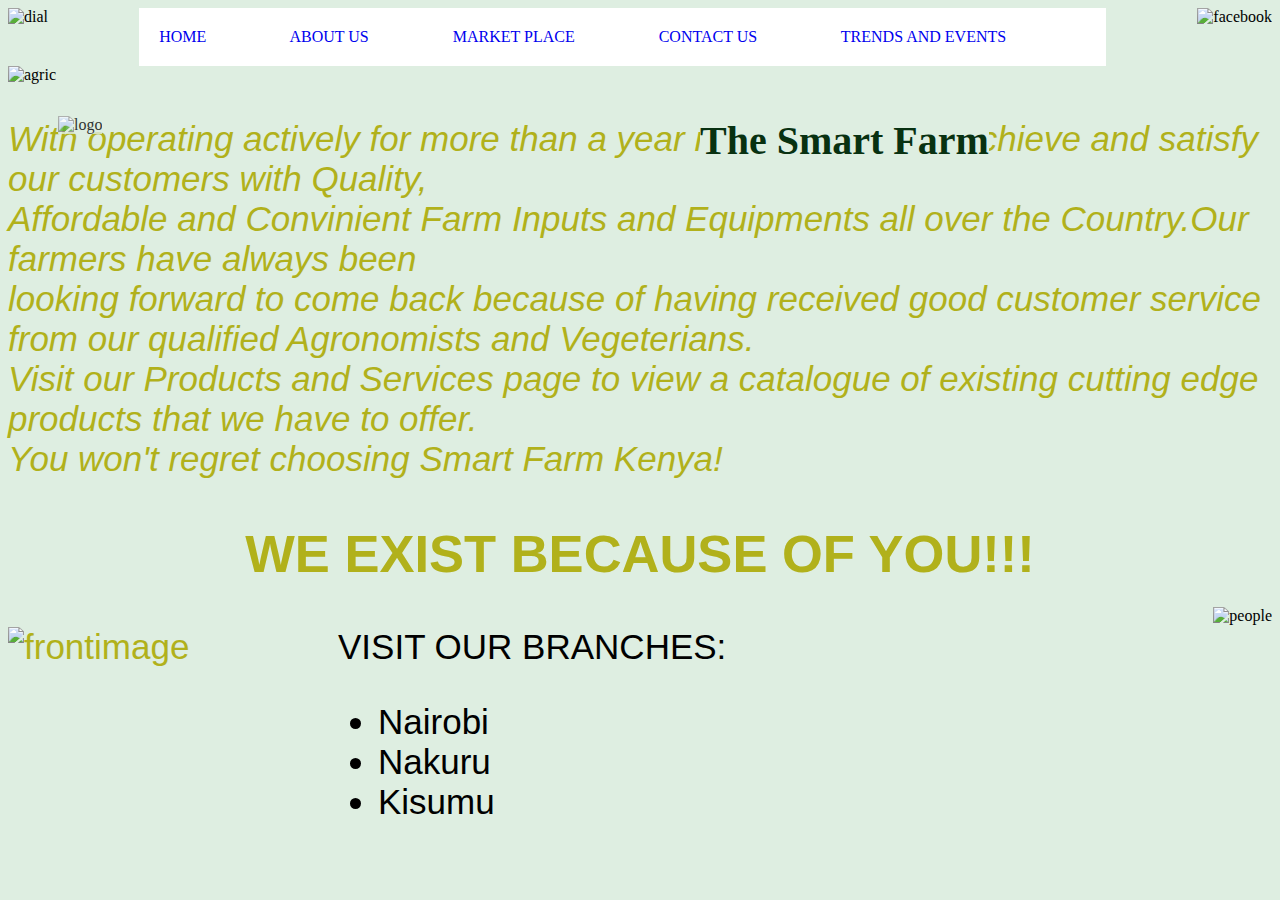
==== index.html @ 9ff54fde "Merge pull request #11 from JAREDKEVIN/ft-home" ====
<!DOCTYPE html>
<html lang="en">
<head>
    <meta charset="UTF-8">
    <meta http-equiv="X-UA-Compatible" content="IE=edge">
    <meta name="viewport" content="width=device-width, initial-scale=1.0">
    <meta http-equiv="refresh" content="55" />
<link rel="stylesheet" href= "home.css" />
  
</head>
<title>HOME</title>
<nav>

    <div id="dial" >
     <img  src="/projects/COLLABORATIVE PROJECT/THE-SMART-FARM/images/dial.png" alt="dial">
    </div>

    <div class="links">
            <a href="#">HOME</a>
            <a href="#">ABOUT US</a>
            <a href="#">MARKET PLACE</a>
            <a href="#">CONTACT US</a>
            <a href="#">TRENDS AND EVENTS</a>

        </div>

<div id="facebook">
     <img  src="/projects/COLLABORATIVE PROJECT/THE-SMART-FARM/images/facebook.png" alt="facebook">
   </div>

</nav>


<div id="logo">
    <img src="/projects/COLLABORATIVE PROJECT/THE-SMART-FARM/images/logo.jpeg" height="150" width="200" alt="logo">
</div>

<div id="agric">
    <img src="/projects/COLLABORATIVE PROJECT/THE-SMART-FARM/images/agric.jpeg" width="1850" height="200" alt="agric">
</div>


    <div class="scroll">
        <h1>The Smart Farm</h1>
    </div>

<body>
    <div class="text">
    <p> <em>With operating actively for more than a year now,We strive to achieve and satisfy our customers with Quality,<br> 
        Affordable and Convinient Farm Inputs and Equipments all over the Country.Our farmers have always been <br>
        looking forward to come back because of having received good customer service from our qualified Agronomists and Vegeterians.<br>
        Visit our Products and Services page to view a catalogue of existing cutting edge products that we have to offer.<br>
        You won't regret choosing Smart Farm Kenya!</em> <br>
    
      <div>
       <h2> WE EXIST BECAUSE OF YOU!!!</h2> 
    </div>  


<div class ="front">
    <img src="/projects/COLLABORATIVE PROJECT/THE-SMART-FARM/images/front.png"   alt="frontimage">

</div>   

    <div class="visit"> 
        VISIT OUR BRANCHES:
        <ul>
            <li>Nairobi</li>
            <li>Nakuru</li>
            <li>Kisumu</li>
    
        </ul>

    </div>
</div>


<div class="people">
<img src="/projects/COLLABORATIVE PROJECT/THE-SMART-FARM/images/people.jpeg" alt="people">

</div>


</body>
</html>
---- home.css ----
/* General page styling*/

*{
    background-color: #deeee1;
} 

nav
{
    
   display: flex;
   margin:0px;
   padding: 0px;
    justify-content: space-between;


}

.dial
{
    float:left;
    padding:0px;
    margin: 0px;
}

.facebook
{
    float:right;
     padding:0px;
    margin: 0px;
   
}

.links{
    margin-top: auto;
    background: white;
    padding: 20px;

   
}
.links a
{
    background: #ffff;
    text-decoration: none;
    margin-right: 80px;

    
}

#logo
{
    position: absolute;
    opacity: 0.8;
    margin-left: 50px;
    margin-top: 50px;
}

#agric
{
    padding-top: 0px;
}


/* The smart farm */

.scroll{
    color: #083111;
    position: absolute;
    top: 90px;
    left: 700px;
    font-size: 20px;
}
   
.text
{
    color:rgb(177, 177, 27);
    font-family: 'Segoe UI', Tahoma, Geneva, Verdana, sans-serif;
    font-size:35px;
    font-weight: 100px;
    box-sizing:border-box;
    border-color:black;
    justify-content: center;
   
    
}

h2
{
    text-align: center;
    text-shadow: #083111;
}

.front
{
height:100px;
width: auto;
position: absolute;
padding-bottom: 5px;
}

.visit
{
    color:black;
    margin-left: 30px;
    padding-left: 300px;
    
}


.people{
    float:right;
    margin-top: -250px;
    height: 100px;
    width: auto;

}
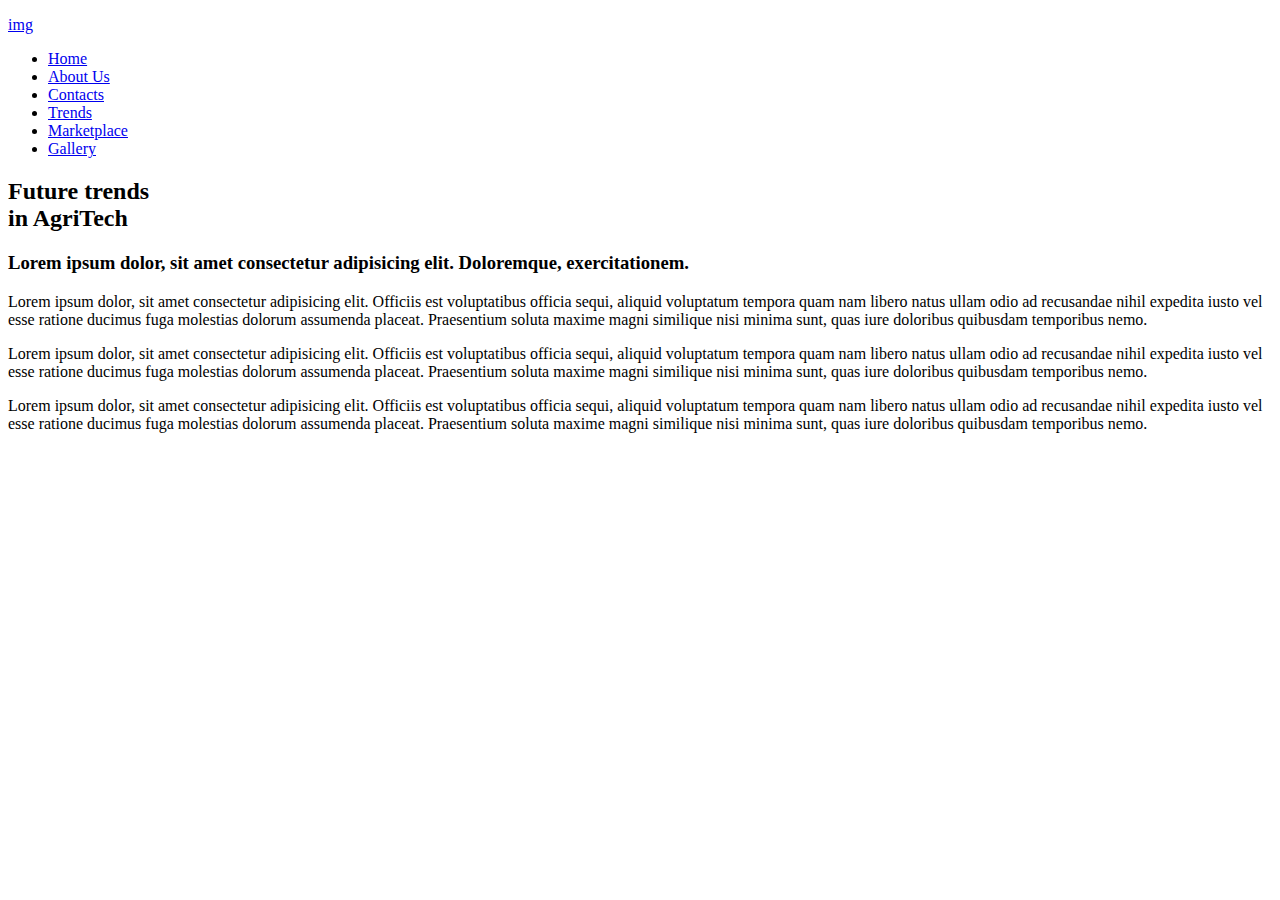
==== commit 755283ab: "add: rename the index.html file for easier access" ====
--- a/index.html
+++ b/index.html
@@ -1,85 +1,87 @@
 <!DOCTYPE html>
 <html lang="en">
-<head>
-    <meta charset="UTF-8">
-    <meta http-equiv="X-UA-Compatible" content="IE=edge">
-    <meta name="viewport" content="width=device-width, initial-scale=1.0">
-    <meta http-equiv="refresh" content="55" />
-<link rel="stylesheet" href= "home.css" />
-  
-</head>
-<title>HOME</title>
-<nav>
+  <head>
+    <meta charset="UTF-8" />
+    <meta http-equiv="X-UA-Compatible" content="IE=edge" />
+    <meta name="viewport" content="width=device-width, initial-scale=1.0" />
+    <title>Trends</title>
+    <link rel="stylesheet" href="trends.css" />
+  </head>
+  <body>
+    <!-- Navigation start -->
+    <section class="hero">
+      <div class="nav-bar">
+        <div class="brand">
+          <p><a href="#">img</a></p>
+        </div>
+        <ul class="nav-list">
+          <li><a href="#">Home</a></li>
+          <li><a href="#">About Us</a></li>
+          <li><a href="#">Contacts</a></li>
+          <li><a href="#">Trends</a></li>
+          <li><a href="#">Marketplace</a></li>
+          <li><a href="#">Gallery</a></li>
+        </ul>
+      </div>
+      <div class="title">
+        <h2>
+          Future trends <br />
+          in AgriTech
+        </h2>
+      </div>
+    </section>
+    <!-- Navigation end  -->
+    <section class="intro">
+      <div class="intro-text">
+        <h3>
+          Lorem ipsum dolor, sit amet consectetur adipisicing elit. Doloremque,
+          exercitationem.
+        </h3>
+        <p>
+          Lorem ipsum dolor, sit amet consectetur adipisicing elit. Officiis est
+          voluptatibus officia sequi, aliquid voluptatum tempora quam nam libero
+          natus ullam odio ad recusandae nihil expedita iusto vel esse ratione
+          ducimus fuga molestias dolorum assumenda placeat. Praesentium soluta
+          maxime magni similique nisi minima sunt, quas iure doloribus quibusdam
+          temporibus nemo.
+        </p>
+        <p>
+          Lorem ipsum dolor, sit amet consectetur adipisicing elit. Officiis est
+          voluptatibus officia sequi, aliquid voluptatum tempora quam nam libero
+          natus ullam odio ad recusandae nihil expedita iusto vel esse ratione
+          ducimus fuga molestias dolorum assumenda placeat. Praesentium soluta
+          maxime magni similique nisi minima sunt, quas iure doloribus quibusdam
+          temporibus nemo.
+        </p>
+        <p>
+          Lorem ipsum dolor, sit amet consectetur adipisicing elit. Officiis est
+          voluptatibus officia sequi, aliquid voluptatum tempora quam nam libero
+          natus ullam odio ad recusandae nihil expedita iusto vel esse ratione
+          ducimus fuga molestias dolorum assumenda placeat. Praesentium soluta
+          maxime magni similique nisi minima sunt, quas iure doloribus quibusdam
+          temporibus nemo.
+        </p>
+        <div class="greenhouse">
+        <img src="./images/greenhouse-gfdd16336e_1920.jpg" alt="" ></div>
+      </div>
 
-    <div id="dial" >
-     <img  src="/projects/COLLABORATIVE PROJECT/THE-SMART-FARM/images/dial.png" alt="dial">
-    </div>
+      <!-- <div class="intro-image"></div> -->
+    </section>
+    <section class="info">
+      <div class="details">
+        <div class="trend1">
+          <div class="image1"></div>
+          <div class="sustainable-farming"></div>
+        </div>
+        <div class="trend2">
+          <div class="image2"></div>
+          <div class="IoT"></div>
+        </div>
+        <div class="contacts"></div>
+      </div>
+    </section>
+    <footer class="footer"></footer>
 
-    <div class="links">
-            <a href="#">HOME</a>
-            <a href="#">ABOUT US</a>
-            <a href="#">MARKET PLACE</a>
-            <a href="#">CONTACT US</a>
-            <a href="#">TRENDS AND EVENTS</a>
-
-        </div>
-
-<div id="facebook">
-     <img  src="/projects/COLLABORATIVE PROJECT/THE-SMART-FARM/images/facebook.png" alt="facebook">
-   </div>
-
-</nav>
-
-
-<div id="logo">
-    <img src="/projects/COLLABORATIVE PROJECT/THE-SMART-FARM/images/logo.jpeg" height="150" width="200" alt="logo">
-</div>
-
-<div id="agric">
-    <img src="/projects/COLLABORATIVE PROJECT/THE-SMART-FARM/images/agric.jpeg" width="1850" height="200" alt="agric">
-</div>
-
-
-    <div class="scroll">
-        <h1>The Smart Farm</h1>
-    </div>
-
-<body>
-    <div class="text">
-    <p> <em>With operating actively for more than a year now,We strive to achieve and satisfy our customers with Quality,<br> 
-        Affordable and Convinient Farm Inputs and Equipments all over the Country.Our farmers have always been <br>
-        looking forward to come back because of having received good customer service from our qualified Agronomists and Vegeterians.<br>
-        Visit our Products and Services page to view a catalogue of existing cutting edge products that we have to offer.<br>
-        You won't regret choosing Smart Farm Kenya!</em> <br>
-    
-      <div>
-       <h2> WE EXIST BECAUSE OF YOU!!!</h2> 
-    </div>  
-
-
-<div class ="front">
-    <img src="/projects/COLLABORATIVE PROJECT/THE-SMART-FARM/images/front.png"   alt="frontimage">
-
-</div>   
-
-    <div class="visit"> 
-        VISIT OUR BRANCHES:
-        <ul>
-            <li>Nairobi</li>
-            <li>Nakuru</li>
-            <li>Kisumu</li>
-    
-        </ul>
-
-    </div>
-</div>
-
-
-<div class="people">
-<img src="/projects/COLLABORATIVE PROJECT/THE-SMART-FARM/images/people.jpeg" alt="people">
-
-</div>
-
-
-</body>
-</html>+    <script src="trends.js"></script>
+  </body>
+</html>
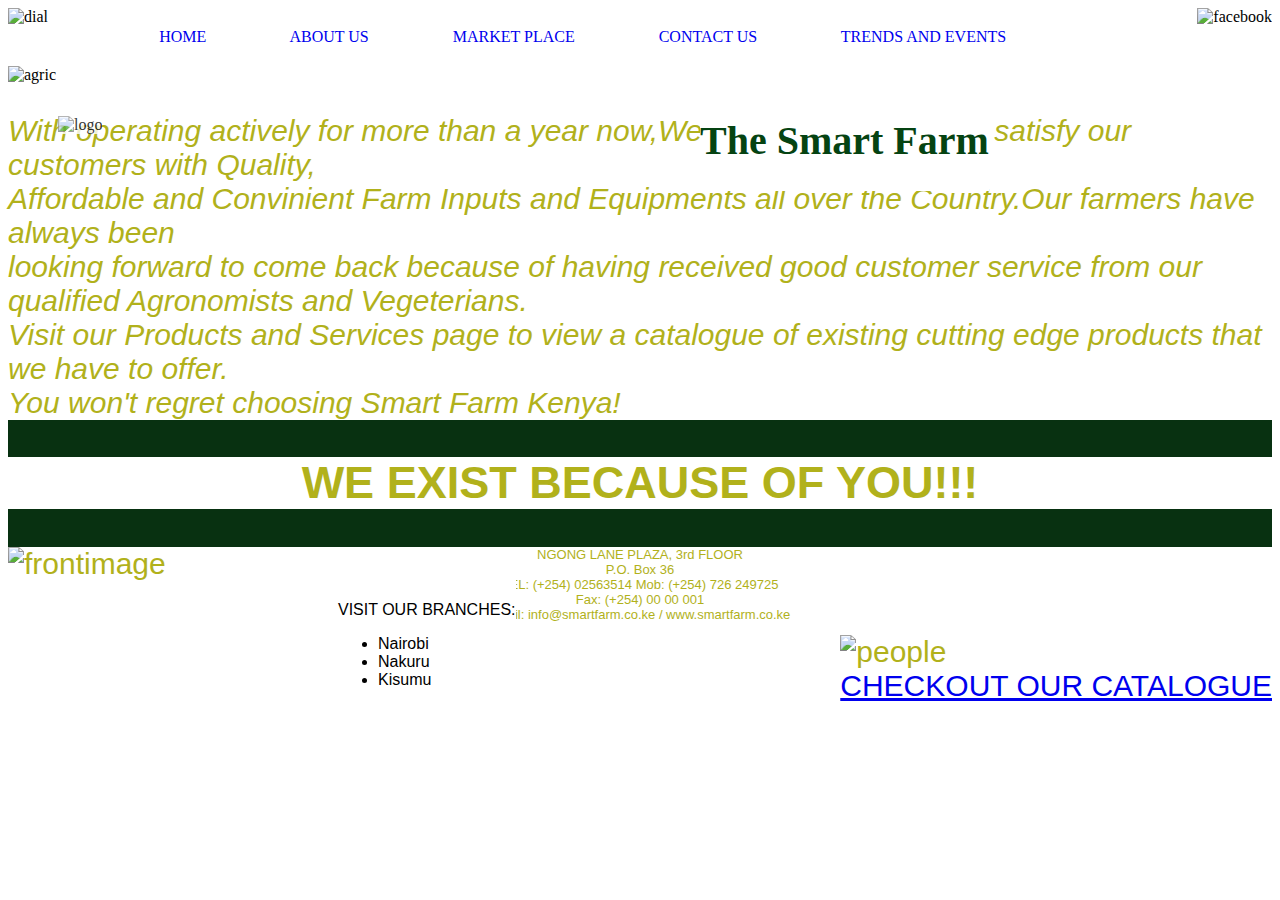
==== commit 5eaffd5d: "modified: Html postions" ====
--- a/index.html
+++ b/index.html
@@ -1,87 +1,108 @@
 <!DOCTYPE html>
 <html lang="en">
-  <head>
-    <meta charset="UTF-8" />
-    <meta http-equiv="X-UA-Compatible" content="IE=edge" />
-    <meta name="viewport" content="width=device-width, initial-scale=1.0" />
-    <title>Trends</title>
-    <link rel="stylesheet" href="trends.css" />
-  </head>
-  <body>
-    <!-- Navigation start -->
-    <section class="hero">
-      <div class="nav-bar">
-        <div class="brand">
-          <p><a href="#">img</a></p>
+<head>
+    <meta charset="UTF-8">
+    <meta http-equiv="X-UA-Compatible" content="IE=edge">
+    <meta name="viewport" content="width=device-width, initial-scale=1.0">
+    <meta http-equiv="refresh" content="55" />
+<link rel="stylesheet" href= "home.css" />
+  
+</head>
+<title>HOME</title>
+<nav>
+
+    <div id="dial">
+     <img src="/projects/COLLABORATIVE PROJECT/THE-SMART-FARM/images/dial.png" alt="dial">
+    </div>
+
+    <div class="links">
+            <a href="#">HOME</a>
+            <a href="#">ABOUT US</a>
+            <a href="#">MARKET PLACE</a>
+            <a href="#">CONTACT US</a>
+            <a href="#">TRENDS AND EVENTS</a>
+
         </div>
-        <ul class="nav-list">
-          <li><a href="#">Home</a></li>
-          <li><a href="#">About Us</a></li>
-          <li><a href="#">Contacts</a></li>
-          <li><a href="#">Trends</a></li>
-          <li><a href="#">Marketplace</a></li>
-          <li><a href="#">Gallery</a></li>
+
+<div id="facebook">
+     <img  src="/projects/COLLABORATIVE PROJECT/THE-SMART-FARM/images/facebook.png" alt="facebook">
+   </div>
+
+</nav>
+
+
+<div id="logo">
+    <img src="/projects/COLLABORATIVE PROJECT/THE-SMART-FARM/images/logo.jpeg" height="150" width="200" alt="logo">
+</div>
+
+<div id="agric">
+    <img src="/projects/COLLABORATIVE PROJECT/THE-SMART-FARM/images/agric.jpeg" width="1850" height="200" alt="agric">
+</div>
+
+
+    <div class="scroll">
+        <h1>The Smart Farm</h1>
+    </div>
+
+<body>
+    <div class="text">
+    <p> <em>With operating actively for more than a year now,We strive to achieve and satisfy our customers with Quality,<br> 
+        Affordable and Convinient Farm Inputs and Equipments all over the Country.Our farmers have always been <br>
+        looking forward to come back because of having received good customer service from our qualified Agronomists and Vegeterians.<br>
+        Visit our Products and Services page to view a catalogue of existing cutting edge products that we have to offer.<br>
+        You won't regret choosing Smart Farm Kenya!</em> <br>
+    
+      <div>
+       <h2> WE EXIST BECAUSE OF YOU!!!</h2> 
+    </div> 
+    
+    
+
+
+<div class="row">
+
+<div class ="front">
+    <img src="/projects/COLLABORATIVE PROJECT/THE-SMART-FARM/images/front.png"   alt="frontimage">
+
+
+
+    <div class="visit"> 
+        VISIT OUR BRANCHES:
+        <ul>
+            <li>Nairobi</li>
+            <li>Nakuru</li>
+            <li>Kisumu</li>
         </ul>
-      </div>
-      <div class="title">
-        <h2>
-          Future trends <br />
-          in AgriTech
-        </h2>
-      </div>
-    </section>
-    <!-- Navigation end  -->
-    <section class="intro">
-      <div class="intro-text">
-        <h3>
-          Lorem ipsum dolor, sit amet consectetur adipisicing elit. Doloremque,
-          exercitationem.
-        </h3>
-        <p>
-          Lorem ipsum dolor, sit amet consectetur adipisicing elit. Officiis est
-          voluptatibus officia sequi, aliquid voluptatum tempora quam nam libero
-          natus ullam odio ad recusandae nihil expedita iusto vel esse ratione
-          ducimus fuga molestias dolorum assumenda placeat. Praesentium soluta
-          maxime magni similique nisi minima sunt, quas iure doloribus quibusdam
-          temporibus nemo.
-        </p>
-        <p>
-          Lorem ipsum dolor, sit amet consectetur adipisicing elit. Officiis est
-          voluptatibus officia sequi, aliquid voluptatum tempora quam nam libero
-          natus ullam odio ad recusandae nihil expedita iusto vel esse ratione
-          ducimus fuga molestias dolorum assumenda placeat. Praesentium soluta
-          maxime magni similique nisi minima sunt, quas iure doloribus quibusdam
-          temporibus nemo.
-        </p>
-        <p>
-          Lorem ipsum dolor, sit amet consectetur adipisicing elit. Officiis est
-          voluptatibus officia sequi, aliquid voluptatum tempora quam nam libero
-          natus ullam odio ad recusandae nihil expedita iusto vel esse ratione
-          ducimus fuga molestias dolorum assumenda placeat. Praesentium soluta
-          maxime magni similique nisi minima sunt, quas iure doloribus quibusdam
-          temporibus nemo.
-        </p>
-        <div class="greenhouse">
-        <img src="./images/greenhouse-gfdd16336e_1920.jpg" alt="" ></div>
-      </div>
+    </div>
 
-      <!-- <div class="intro-image"></div> -->
-    </section>
-    <section class="info">
-      <div class="details">
-        <div class="trend1">
-          <div class="image1"></div>
-          <div class="sustainable-farming"></div>
-        </div>
-        <div class="trend2">
-          <div class="image2"></div>
-          <div class="IoT"></div>
-        </div>
-        <div class="contacts"></div>
-      </div>
-    </section>
-    <footer class="footer"></footer>
+</div>
 
-    <script src="trends.js"></script>
-  </body>
-</html>
+<div class="adress">
+    <p>
+NGONG LANE PLAZA, 3rd FLOOR<br>
+P.O. Box 36 <br>TEL: (+254) 02563514 Mob: (+254) 726 249725 <br>Fax: (+254) 00 00 001<br>
+email: info@smartfarm.co.ke / www.smartfarm.co.ke <br>
+    </p>
+</div>
+
+<div class="people">
+<img src="/projects/COLLABORATIVE PROJECT/THE-SMART-FARM/images/people.jpeg" alt="people">
+
+<div class="marketplace">
+ <a href="#"> CHECKOUT OUR CATALOGUE</a> <link href="#" >
+</div>
+
+</div>
+</div>
+
+</body>
+
+
+ <footer>
+     
+
+
+ </footer>
+
+
+</html>--- a/home.css
+++ b/home.css
@@ -0,0 +1,131 @@
+/* General page styling*/
+
+*{
+    background-color: #ffffff;
+} 
+
+nav
+{
+    
+   display: flex;
+   margin:0px;
+   padding: 0px;
+   justify-content:space-between;
+
+}
+
+.dial
+{
+    float:left;
+    padding:0px;
+    margin: 0px;
+}
+
+.facebook
+{
+    float:right;
+     padding:0px;
+    margin: 0px;
+    justify-content: flex-end;
+   
+}
+
+.links{
+    margin-top: auto;
+    background: white;
+    padding: 20px;
+  
+
+   
+}
+.links a
+{
+    background: #ffff;
+    text-decoration: none;
+    margin-right: 80px;
+
+    
+}
+
+#logo
+{
+    position: absolute;
+    opacity: 0.8;
+    margin-left: 50px;
+    margin-top: 50px;
+}
+
+#agric
+{
+    padding-top: 0px;
+}
+
+
+/* The smart farm */
+
+.scroll{
+    color: #054312;
+    position: absolute;
+    top: 90px;
+    left: 700px;
+    font-size: 20px;
+}
+   
+.text
+{
+    color:rgb(177, 177, 27);
+    font-family: 'Segoe UI', Tahoma, Geneva, Verdana, sans-serif;
+    font-size:30px;
+    font-weight: 100px;
+    justify-content: center;
+   background-color: #083111;
+    
+}
+
+h2
+{
+    text-align: center;
+    text-shadow: #083111;
+}
+
+.front
+{
+height:100px;
+width: auto;
+position: absolute;
+padding-bottom: 5px;
+}
+
+.visit
+{
+    color:black;
+    margin-left: 30px;
+    padding-left: 300px;
+    font-size: medium;
+    margin-top:20px;
+    position: relative;
+    
+}
+
+
+.people{
+    float:right;
+    margin-top:0px;
+    height: 100px;
+    width: auto;
+    border-color: aqua;
+}
+
+
+.row
+{
+
+
+}
+
+.adress
+{
+    text-align: center;
+    font-size: small;
+}
+
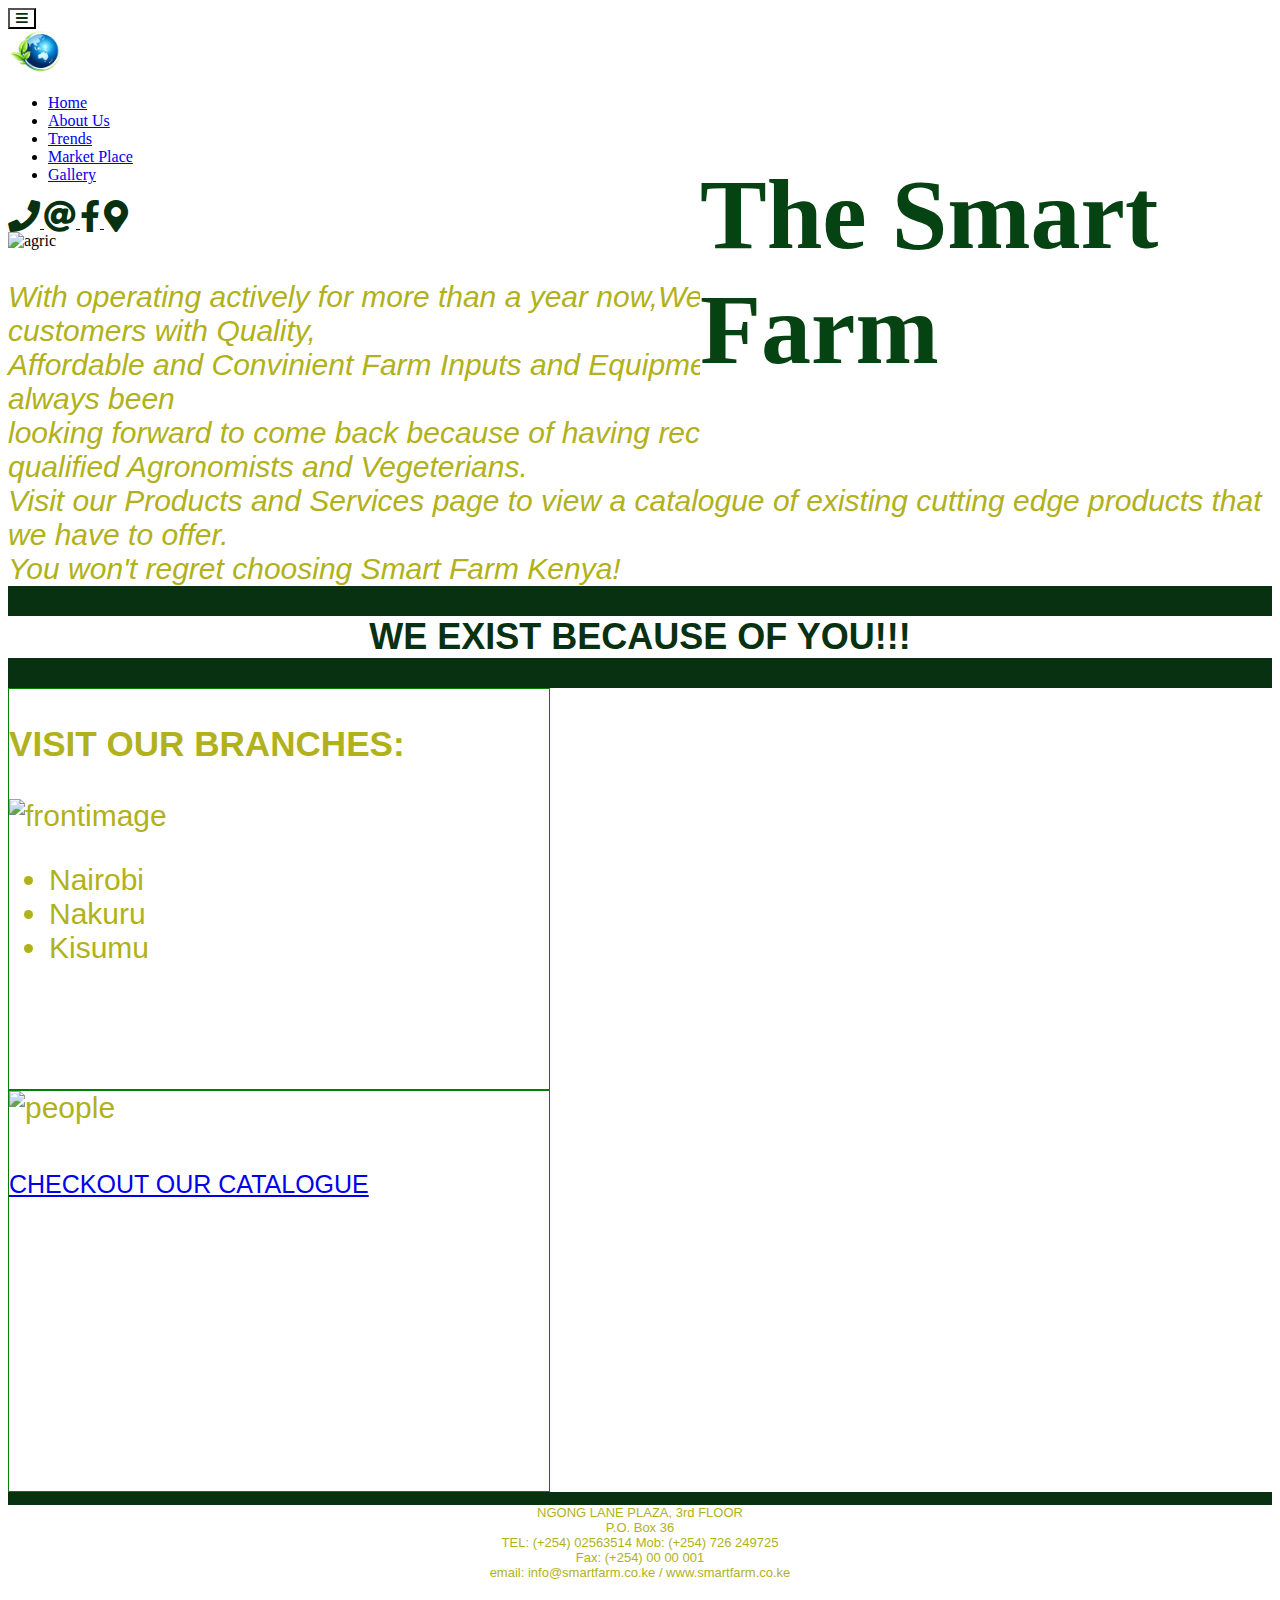
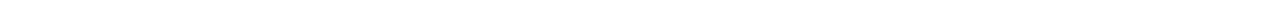
==== commit 4b85a069: "chnge: instal boostap" ====
--- a/index.html
+++ b/index.html
@@ -1,39 +1,101 @@
 <!DOCTYPE html>
 <html lang="en">
 <head>
+    <!-- Font Awesome -->
+<link
+href="https://cdnjs.cloudflare.com/ajax/libs/font-awesome/5.15.1/css/all.min.css"
+rel="stylesheet"
+/>
+<!-- Google Fonts -->
+<link
+href="https://fonts.googleapis.com/css?family=Roboto:300,400,500,700&display=swap"
+rel="stylesheet"
+/>
+<!-- MDB -->
+<link
+href="https://cdnjs.cloudflare.com/ajax/libs/mdb-ui-kit/3.10.2/mdb.min.css"
+rel="stylesheet"
+/>
     <meta charset="UTF-8">
     <meta http-equiv="X-UA-Compatible" content="IE=edge">
     <meta name="viewport" content="width=device-width, initial-scale=1.0">
-    <meta http-equiv="refresh" content="55" />
-<link rel="stylesheet" href= "home.css" />
-  
+    <link rel="stylesheet" href="home.css">
+    <title>The smart Farm Webiste</title>
 </head>
-<title>HOME</title>
-<nav>
-
-    <div id="dial">
-     <img src="/projects/COLLABORATIVE PROJECT/THE-SMART-FARM/images/dial.png" alt="dial">
+<body>
+    <!-- Navbar -->
+<nav class="navbar navbar-expand-lg navbar-light d-flex justify-content-center">
+    <!-- Container wrapper -->
+    <div class="container-fluid">
+      <!-- Toggle button -->
+      <button
+        class="navbar-toggler"
+        type="button"
+        data-mdb-toggle="collapse"
+        data-mdb-target="#navbarSupportedContent"
+        aria-controls="navbarSupportedContent"
+        aria-expanded="false"
+        aria-label="Toggle navigation"
+      >
+        <i class="fas fa-bars"></i>
+      </button>
+      <!-- Collapsible wrapper -->
+      <div class="collapse navbar-collapse" id="navbarSupportedContent">
+        <!-- Navbar brand -->
+        <a class="navbar-brand mt-2 mt-lg-0" href="#">
+          <img
+            src="./images/logo.png"
+            height="45"
+            alt="MDB Logo"
+            loading="lazy"
+          />
+        </a>
+        <!-- Left links -->
+        <ul class="navbar-nav me-auto mb-2 mb-lg-0">
+          <li class="nav-item">
+            <a class="nav-link" href="#">Home</a>
+          </li>
+          <li class="nav-item">
+            <a class="nav-link" href="#">About Us</a>
+          </li>
+          <li class="nav-item">
+            <a class="nav-link" href="#">Trends</a>
+          </li>
+          <li class="nav-item">
+            <a class="nav-link" href="#">Market Place</a>
+          </li>
+          <li class="nav-item">
+            <a class="nav-link" href="#">Gallery</a>
+          </li>
+        </ul>
+        <!-- Left links -->
+      </div>
+      <!-- Collapsible wrapper -->
+      <!-- Right elements -->
+      <div class="d-flex float-end justify-content-end">
+        <!-- Icon -->
+        <a class="text-reset me-3" href="tel:0700809279">
+            <i class="fas fa-phone fa-2x px-3"></i>
+        </a>
+        <a class="text-reset me-3" href="mailto:mainajoseph964@gmail.com">
+            <i class="fas fa-at fa-2x px-3"></i>
+          </a>
+          <a class="text-reset me-3" href="#">
+            <i class="fab fa-facebook-f fa-2x px-3"></i>
+          </a>
+          <a class="text-reset me-3" href="https://www.google.com/maps/dir//moringa+school/data=!4m6!4m5!1m1!4e2!1m2!1m1!1s0x182f1a6bf7445dc1:0x940b62a3c8efde4c?sa=X&ved=2ahUKEwjIk5SQjfP1AhWKjaQKHYLqBX8Q9Rd6BAgfEAU">
+            <i class="fas fa-map-marker-alt fa-2x px-3"></i>
+          </a>
+        <!-- Notifications -->
+      </div>
+      <!-- Right elements -->
     </div>
-
-    <div class="links">
-            <a href="#">HOME</a>
-            <a href="#">ABOUT US</a>
-            <a href="#">MARKET PLACE</a>
-            <a href="#">CONTACT US</a>
-            <a href="#">TRENDS AND EVENTS</a>
-
-        </div>
-
-<div id="facebook">
-     <img  src="/projects/COLLABORATIVE PROJECT/THE-SMART-FARM/images/facebook.png" alt="facebook">
-   </div>
-
-</nav>
-
-
-<div id="logo">
-    <img src="/projects/COLLABORATIVE PROJECT/THE-SMART-FARM/images/logo.jpeg" height="150" width="200" alt="logo">
-</div>
+    <!-- Container wrapper -->
+  </nav>
+  <!-- Navbar -->
+
+
+
 
 <div id="agric">
     <img src="/projects/COLLABORATIVE PROJECT/THE-SMART-FARM/images/agric.jpeg" width="1850" height="200" alt="agric">
@@ -52,30 +114,69 @@
         Visit our Products and Services page to view a catalogue of existing cutting edge products that we have to offer.<br>
         You won't regret choosing Smart Farm Kenya!</em> <br>
     
-      <div>
-       <h2> WE EXIST BECAUSE OF YOU!!!</h2> 
-    </div> 
+       <h2><b>WE EXIST BECAUSE OF YOU!!!</b></h2> 
     
-    
-
-
-<div class="row">
-
-<div class ="front">
-    <img src="/projects/COLLABORATIVE PROJECT/THE-SMART-FARM/images/front.png"   alt="frontimage">
-
-
-
-    <div class="visit"> 
-        VISIT OUR BRANCHES:
-        <ul>
-            <li>Nairobi</li>
-            <li>Nakuru</li>
-            <li>Kisumu</li>
-        </ul>
+    <div class="d-flex justify-content-between mt-5">
+
+        <div class="card mt-3" style="max-width: 540px;">
+            <div class="row g-0">
+               <h3 class="card-title">VISIT OUR BRANCHES:</h3>
+              <div class="col-md-4">
+               
+
+                <img class="img-fluid rounded-start"
+                src="/projects/COLLABORATIVE PROJECT/THE-SMART-FARM/images/front.png"  height="800"  height="300" alt="frontimage"/>
+            
+              </div>
+              <div class="col-md-8">
+                <div class="card-body">
+                  
+                  <p class="card-text">
+                    <div class=""> 
+                  
+                      <ul>
+                          <li>Nairobi</li>
+                          <li>Nakuru</li>
+                          <li>Kisumu</li>
+                      </ul>
+                  </div>
+                  </p>
+
+                </div>
+              </div>
+            </div>
+          </div>
+
+          
+          <div class="card mb-3" style="max-width: 540px;">
+            <div class="row g-0">
+              <div class="col-md-4">
+                <img
+                  src="/projects/COLLABORATIVE PROJECT/THE-SMART-FARM/images/people.jpeg"
+                  alt="people"
+                  class="img-fluid rounded-start"
+                />
+              </div>
+              <div class="col-md-8">
+                <div class="card-body">
+                  <h5 class="card-title"></h5>
+                  
+                  <p class="card-text">
+                    <small class="text-muted">
+                    <div class="marketplace">
+ <a href="#"> CHECKOUT OUR CATALOGUE</a> <link href="#" >
+</div>
+                    </small>
+                  </p>
+                </div>
+              </div>
+            </div>
+          </div>
+
     </div>
 
-</div>
+
+
 
 <div class="adress">
     <p>
@@ -83,26 +184,49 @@
 P.O. Box 36 <br>TEL: (+254) 02563514 Mob: (+254) 726 249725 <br>Fax: (+254) 00 00 001<br>
 email: info@smartfarm.co.ke / www.smartfarm.co.ke <br>
     </p>
-</div>
-
-<div class="people">
-<img src="/projects/COLLABORATIVE PROJECT/THE-SMART-FARM/images/people.jpeg" alt="people">
-
-<div class="marketplace">
- <a href="#"> CHECKOUT OUR CATALOGUE</a> <link href="#" >
-</div>
-
-</div>
-</div>
-
-</body>
+
+
+
+
+</div>
+</div>
+
+
 
 
  <footer>
      
-
+<div class="maps">
+    <img src="/projects/COLLABORATIVE PROJECT/THE-SMART-FARM/images/maps.png"  alt="">
+</div>
 
  </footer>
 
+ 
+
+
+
+
+
+
+
+
+
+
+
+
+
+
+
+
+
+<!-- MDB -->
+<script
+  type="text/javascript"
+  src="https://cdnjs.cloudflare.com/ajax/libs/mdb-ui-kit/3.10.2/mdb.min.js"
+></script>
+
+
+</body>
 
 </html>--- a/home.css
+++ b/home.css
@@ -4,7 +4,7 @@
     background-color: #ffffff;
 } 
 
-nav
+/* nav
 {
     
    display: flex;
@@ -12,8 +12,11 @@
    padding: 0px;
    justify-content:space-between;
 
+} */
+
+nav{
+    background-color: green;
 }
-
 .dial
 {
     float:left;
@@ -68,7 +71,7 @@
     position: absolute;
     top: 90px;
     left: 700px;
-    font-size: 20px;
+    font-size: 50px;
 }
    
 .text
@@ -113,7 +116,8 @@
     margin-top:0px;
     height: 100px;
     width: auto;
-    border-color: aqua;
+    top: 50px;
+    
 }
 
 
@@ -129,3 +133,54 @@
     font-size: small;
 }
 
+footer
+{
+   
+    
+}
+.fas{
+    color:#083111;
+}
+.fab{
+    color:#083111;
+}
+
+.maps
+{
+
+
+}
+
+.card
+{
+    border: 1px solid green;
+    height:400px;
+    text-align: justify;
+}
+
+h2
+{
+    text-align: center;
+    height: fit-content;
+    font-size: larger;
+    color:#083111;
+}
+
+.marketplace
+{
+    bottom: 50px;
+    justify-content: baseline;
+}
+
+
+
+
+
+
+
+
+
+
+
+
+
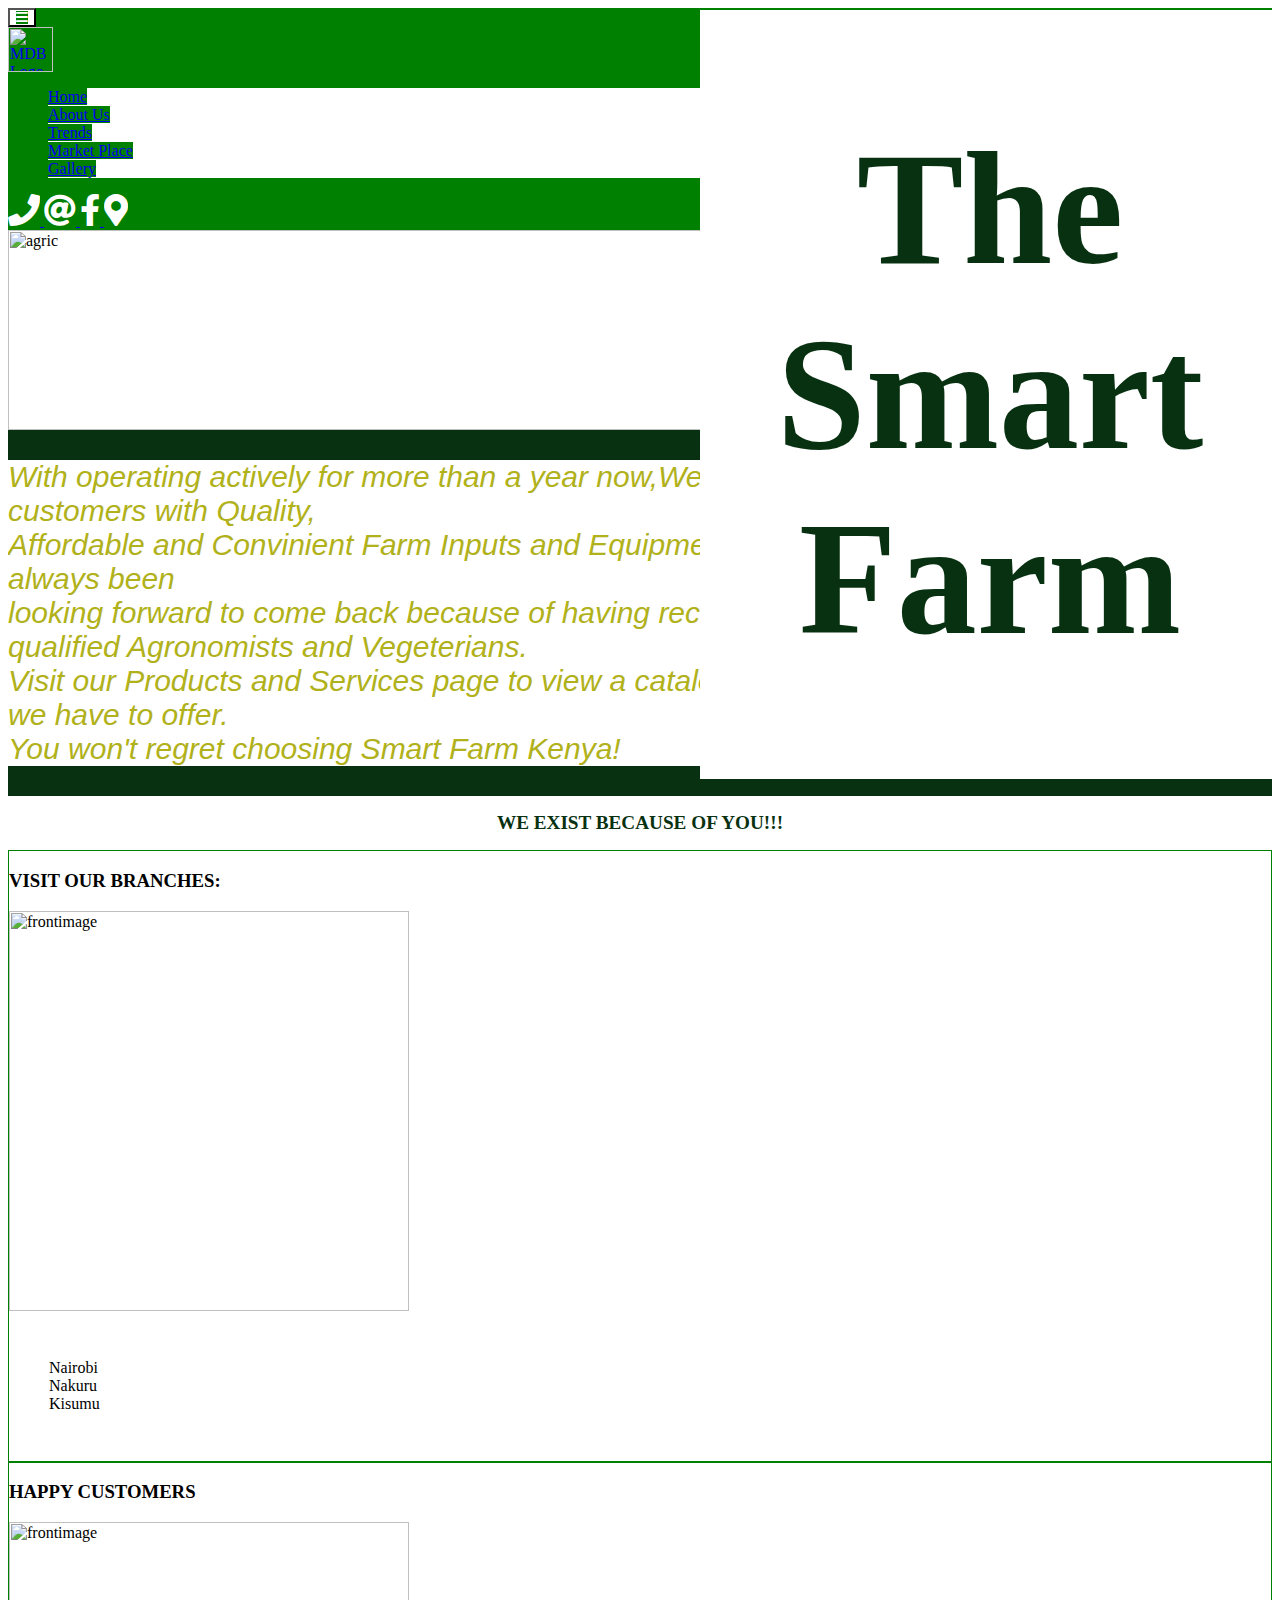
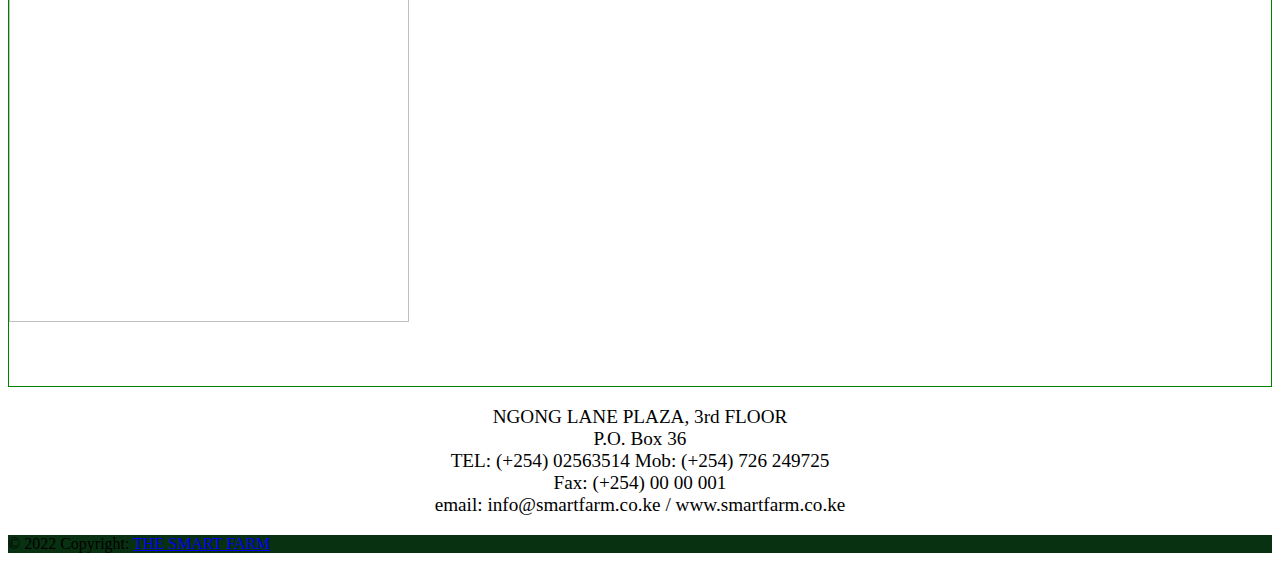
==== commit b643eff5: "Merge pull request #26 from JAREDKEVIN/ft-home" ====
--- a/index.html
+++ b/index.html
@@ -1,11 +1,9 @@
-<!DOCTYPE html>
-<html lang="en">
+<!DOCTYPE html6l lang="en">
 <head>
     <!-- Font Awesome -->
 <link
 href="https://cdnjs.cloudflare.com/ajax/libs/font-awesome/5.15.1/css/all.min.css"
-rel="stylesheet"
-/>
+rel="stylesheet">
 <!-- Google Fonts -->
 <link
 href="https://fonts.googleapis.com/css?family=Roboto:300,400,500,700&display=swap"
@@ -24,9 +22,9 @@
 </head>
 <body>
     <!-- Navbar -->
-<nav class="navbar navbar-expand-lg navbar-light d-flex justify-content-center">
+<nav class="navbar navbar-expand-lg navbar-light d-flex justify-content-center nav">
     <!-- Container wrapper -->
-    <div class="container-fluid">
+    <div class="container-fluid nav">
       <!-- Toggle button -->
       <button
         class="navbar-toggler"
@@ -40,50 +38,53 @@
         <i class="fas fa-bars"></i>
       </button>
       <!-- Collapsible wrapper -->
-      <div class="collapse navbar-collapse" id="navbarSupportedContent">
+      <div class="collapse navbar-collapse nav" id="navbarSupportedContent">
         <!-- Navbar brand -->
-        <a class="navbar-brand mt-2 mt-lg-0" href="#">
-          <img
-            src="./images/logo.png"
+        <a class="navbar-brand mt-2 mt-lg-0 nav" href="#">
+          <img class="nav"
+            src="/THE-SMART-FARM/images/logo.png"
             height="45"
-            alt="MDB Logo"
-            loading="lazy"
+            alt="MDB Logo        loading="lazy"
           />
         </a>
-        <!-- Left links -->
-        <ul class="navbar-nav me-auto mb-2 mb-lg-0">
-          <li class="nav-item">
-            <a class="nav-link" href="#">Home</a>
-          </li>
-          <li class="nav-item">
-            <a class="nav-link" href="#">About Us</a>
-          </li>
-          <li class="nav-item">
-            <a class="nav-link" href="#">Trends</a>
-          </li>
-          <li class="nav-item">
-            <a class="nav-link" href="#">Market Place</a>
-          </li>
-          <li class="nav-item">
-            <a class="nav-link" href="#">Gallery</a>
+
+        <div class="scroll">
+        <h1>The Smart Farm</h1>
+    </div>
+
+        <ul class="navbar-nav me-auto mb-2 mb-lg-0 nav">
+          <li class="nav-item">
+            <a class="nav-link nav" href="#">Home</a>
+          </li>
+          <li class="nav-item">
+            <a class="nav-link nav" href="#">About Us</a>
+          </li>
+          <li class="nav-item">
+            <a class="nav-link nav" href="#">Trends</a>
+          </li>
+          <li class="nav-item">
+            <a class="nav-link nav" href="#">Market Place</a>
+          </li>
+          <li class="nav-item">
+            <a class="nav-link nav" href="#">Gallery</a>
           </li>
         </ul>
         <!-- Left links -->
       </div>
       <!-- Collapsible wrapper -->
       <!-- Right elements -->
-      <div class="d-flex float-end justify-content-end">
+      <div class="d-flex float-end justify-content-end nav">
         <!-- Icon -->
-        <a class="text-reset me-3" href="tel:0700809279">
+        <a class="text-reset me-3 nav" href="tel:0700809279">
             <i class="fas fa-phone fa-2x px-3"></i>
         </a>
-        <a class="text-reset me-3" href="mailto:mainajoseph964@gmail.com">
+        <a class="text-reset me-3 nav" href="mailto:mainajoseph964@gmail.com">
             <i class="fas fa-at fa-2x px-3"></i>
           </a>
-          <a class="text-reset me-3" href="#">
+          <a class="text-reset me-3 nav" href="#">
             <i class="fab fa-facebook-f fa-2x px-3"></i>
           </a>
-          <a class="text-reset me-3" href="https://www.google.com/maps/dir//moringa+school/data=!4m6!4m5!1m1!4e2!1m2!1m1!1s0x182f1a6bf7445dc1:0x940b62a3c8efde4c?sa=X&ved=2ahUKEwjIk5SQjfP1AhWKjaQKHYLqBX8Q9Rd6BAgfEAU">
+          <a class="text-reset me-3 nav" href="https://www.google.com/maps/dir//moringa+school/data=!4m6!4m5!1m1!4e2!1m2!1m1!1s0x182f1a6bf7445dc1:0x940b62a3c8efde4c?sa=X&ved=2ahUKEwjIk5SQjfP1AhWKjaQKHYLqBX8Q9Rd6BAgfEAU">
             <i class="fas fa-map-marker-alt fa-2x px-3"></i>
           </a>
         <!-- Notifications -->
@@ -98,37 +99,33 @@
 
 
 <div id="agric">
-    <img src="/projects/COLLABORATIVE PROJECT/THE-SMART-FARM/images/agric.jpeg" width="1850" height="200" alt="agric">
+    <img src="/THE-SMART-FARM/images/agric.jpeg" width="1850" height="200" alt="agric">
 </div>
 
 
-    <div class="scroll">
-        <h1>The Smart Farm</h1>
-    </div>
-
-<body>
+    
     <div class="text">
     <p> <em>With operating actively for more than a year now,We strive to achieve and satisfy our customers with Quality,<br> 
         Affordable and Convinient Farm Inputs and Equipments all over the Country.Our farmers have always been <br>
         looking forward to come back because of having received good customer service from our qualified Agronomists and Vegeterians.<br>
         Visit our Products and Services page to view a catalogue of existing cutting edge products that we have to offer.<br>
-        You won't regret choosing Smart Farm Kenya!</em> <br>
+        You won't regret choosing Smart Farm Kenya!</em> <br> </p> 
+    </div>
     
        <h2><b>WE EXIST BECAUSE OF YOU!!!</b></h2> 
     
     <div class="d-flex justify-content-between mt-5">
 
-        <div class="card mt-3" style="max-width: 540px;">
-            <div class="row g-0">
+        <div class="card mt-3">
                <h3 class="card-title">VISIT OUR BRANCHES:</h3>
-              <div class="col-md-4">
-               
-
-                <img class="img-fluid rounded-start"
-                src="/projects/COLLABORATIVE PROJECT/THE-SMART-FARM/images/front.png"  height="800"  height="300" alt="frontimage"/>
+              <div class="d-flex justify-content-between">
+
+                <div>
+                <img class="img-fluid rounded-start" width="400"
+                src="/THE-SMART-FARM/images/front.png" alt="frontimage"/>
             
               </div>
-              <div class="col-md-8">
+              <!-- <div class="col-md-8"> -->
                 <div class="card-body">
                   
                   <p class="card-text">
@@ -144,34 +141,33 @@
 
                 </div>
               </div>
-            </div>
+              <!-- </div> -->
           </div>
 
           
-          <div class="card mb-3" style="max-width: 540px;">
-            <div class="row g-0">
-              <div class="col-md-4">
-                <img
-                  src="/projects/COLLABORATIVE PROJECT/THE-SMART-FARM/images/people.jpeg"
-                  alt="people"
-                  class="img-fluid rounded-start"
-                />
-              </div>
-              <div class="col-md-8">
-                <div class="card-body">
-                  <h5 class="card-title"></h5>
-                  
-                  <p class="card-text">
-                    <small class="text-muted">
-                    <div class="marketplace">
- <a href="#"> CHECKOUT OUR CATALOGUE</a> <link href="#" >
-</div>
-                    </small>
-                  </p>
-                </div>
-              </div>
-            </div>
-          </div>
+          <div class="card mt-3">
+            <h3 class="card-title">HAPPY CUSTOMERS </h3>
+           <div class="d-flex justify-content-between">
+
+             <div>
+             <img class="img-fluid rounded-start" width="400"
+             src="/THE-SMART-FARM/images/people.jpeg" alt="frontimage"/>
+         
+           </div>
+           <!-- <div class="col-md-8"> -->
+             <div class="card-body">
+               
+               <p class="card-text">
+                 <div class=""> 
+               
+                
+               </div>
+               </p>
+
+             </div>
+           </div>
+           <!-- </div> -->
+       </div>
 
     </div>
 
@@ -184,41 +180,18 @@
 P.O. Box 36 <br>TEL: (+254) 02563514 Mob: (+254) 726 249725 <br>Fax: (+254) 00 00 001<br>
 email: info@smartfarm.co.ke / www.smartfarm.co.ke <br>
     </p>
-
-
-
-
 </div>
-</div>
-
-
-
-
- <footer>
-     
-<div class="maps">
-    <img src="/projects/COLLABORATIVE PROJECT/THE-SMART-FARM/images/maps.png"  alt="">
-</div>
-
- </footer>
-
- 
-
-
-
-
-
-
-
-
-
-
-
-
-
-
-
-
+
+
+
+<footer class="bg-light text-center text-lg-start">
+  <!-- Copyright -->
+  <div class="text-center text-light p-3" style="background-color: #083111;">
+    © 2022 Copyright:
+    <a style="background-color: inherit;" class="text-light" href="#">THE SMART FARM</a>
+  </div>
+  <!-- Copyright -->
+</footer>
 
 <!-- MDB -->
 <script
--- a/home.css
+++ b/home.css
@@ -2,21 +2,9 @@
 
 *{
     background-color: #ffffff;
+    overflow-x: hidden;
 } 
 
-/* nav
-{
-    
-   display: flex;
-   margin:0px;
-   padding: 0px;
-   justify-content:space-between;
-
-} */
-
-nav{
-    background-color: green;
-}
 .dial
 {
     float:left;
@@ -67,11 +55,12 @@
 /* The smart farm */
 
 .scroll{
-    color: #054312;
-    position: absolute;
-    top: 90px;
+    color:#083111;
+    text-align: center;
+    position:absolute;
+    top: 10px;
     left: 700px;
-    font-size: 50px;
+    font-size: 80px;
 }
    
 .text
@@ -130,7 +119,8 @@
 .adress
 {
     text-align: center;
-    font-size: small;
+    font-size:larger;
+   
 }
 
 footer
@@ -138,11 +128,18 @@
    
     
 }
+
+.nav{
+    background-color: green;
+}
+
 .fas{
-    color:#083111;
+    color: white;
+     background-color: green;
 }
 .fab{
-    color:#083111;
+    color:white;
+     background-color: green;
 }
 
 .maps
@@ -154,7 +151,7 @@
 .card
 {
     border: 1px solid green;
-    height:400px;
+    height:auto;
     text-align: justify;
 }
 
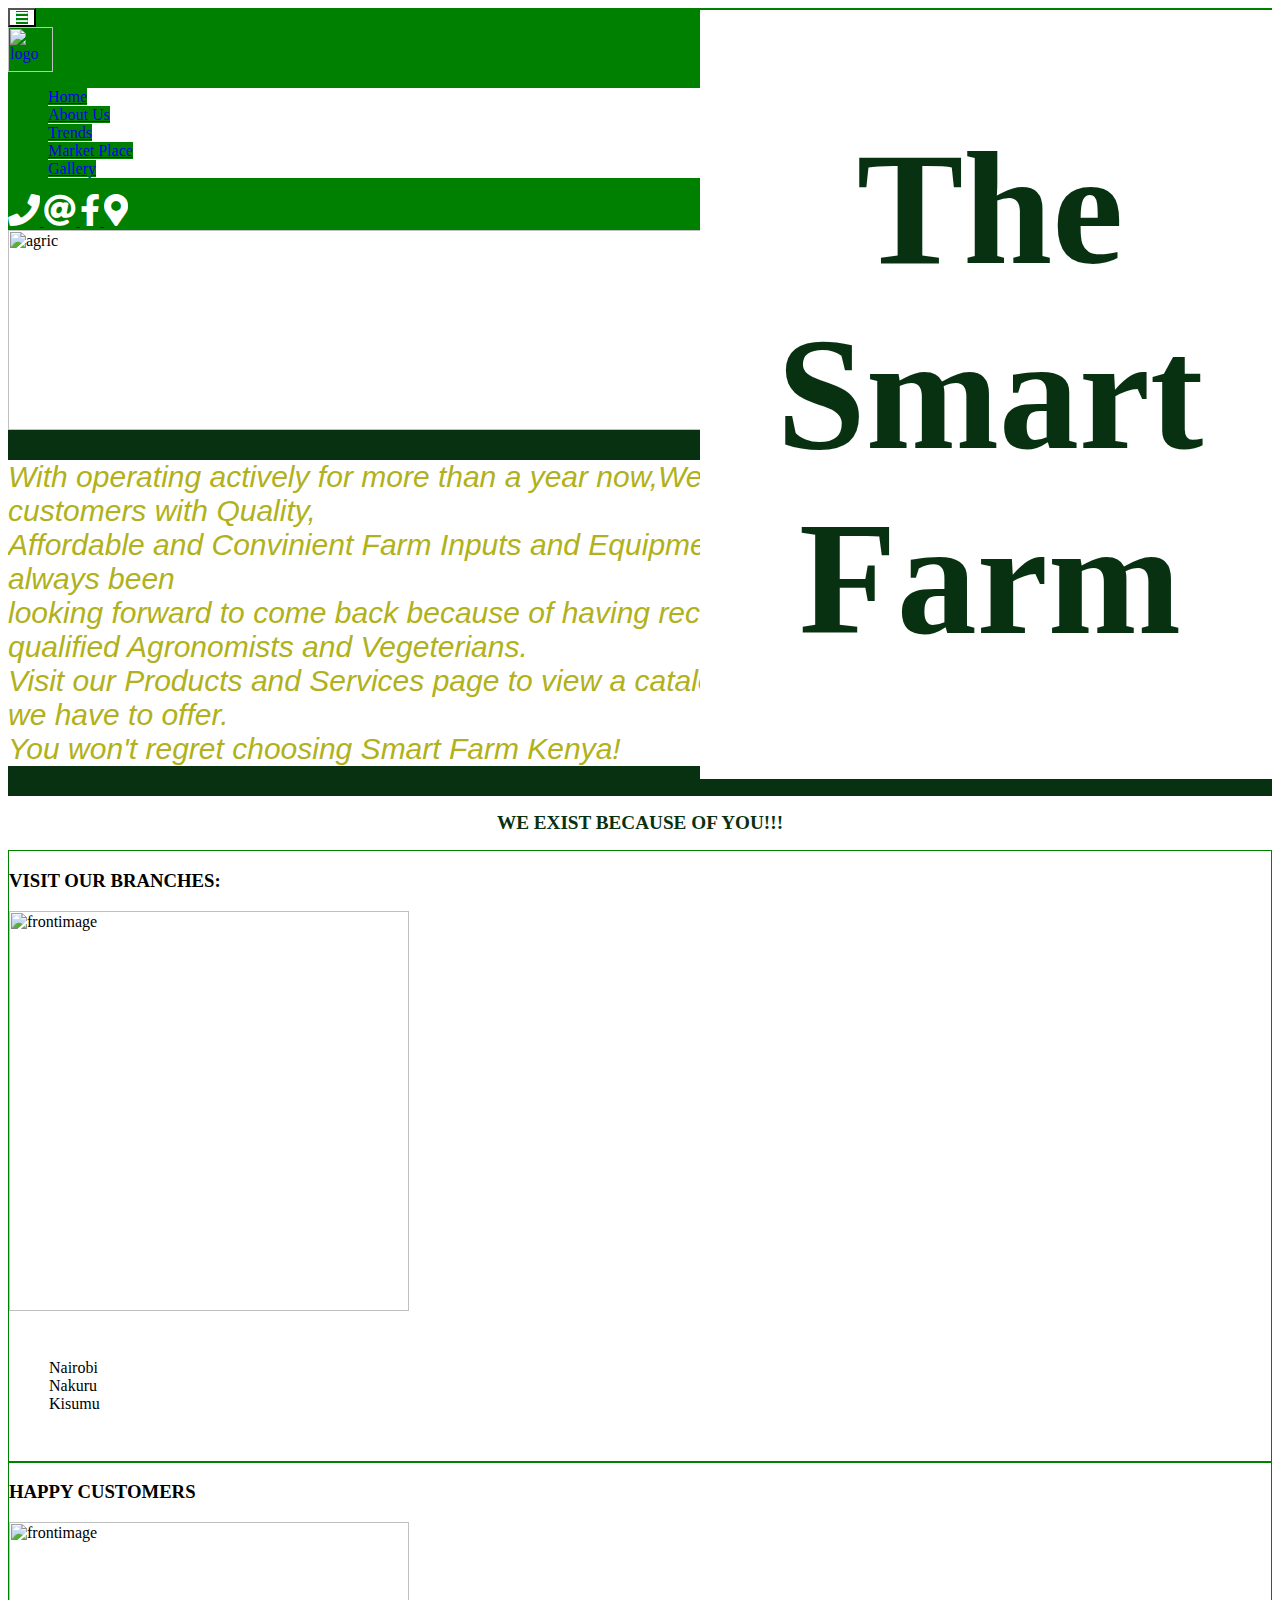
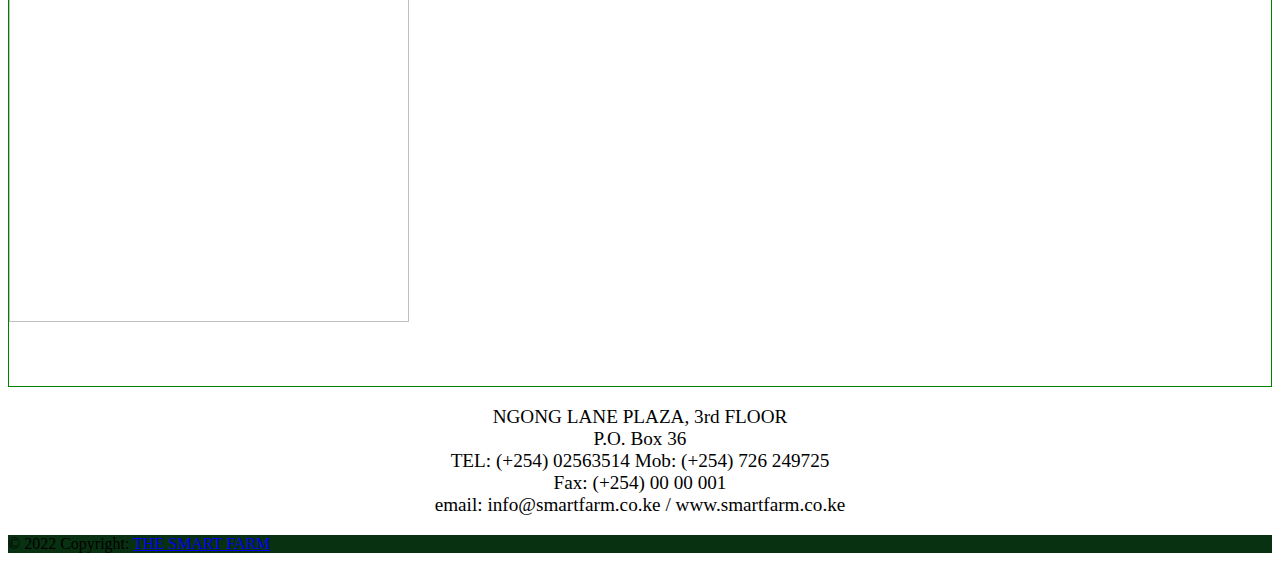
==== commit b93ddad6: "Merge pull request #29 from JAREDKEVIN/ft-home" ====
--- a/index.html
+++ b/index.html
@@ -40,12 +40,11 @@
       <!-- Collapsible wrapper -->
       <div class="collapse navbar-collapse nav" id="navbarSupportedContent">
         <!-- Navbar brand -->
-        <a class="navbar-brand mt-2 mt-lg-0 nav" href="#">
+        <a class="navbar-brand mt-2 mt-lg-0 nav" href="/THE-SMART-FARM/index.html">
           <img class="nav"
             src="/THE-SMART-FARM/images/logo.png"
             height="45"
-            alt="MDB Logo        loading="lazy"
-          />
+            alt="logo"       loading="lazy" />
         </a>
 
         <div class="scroll">
